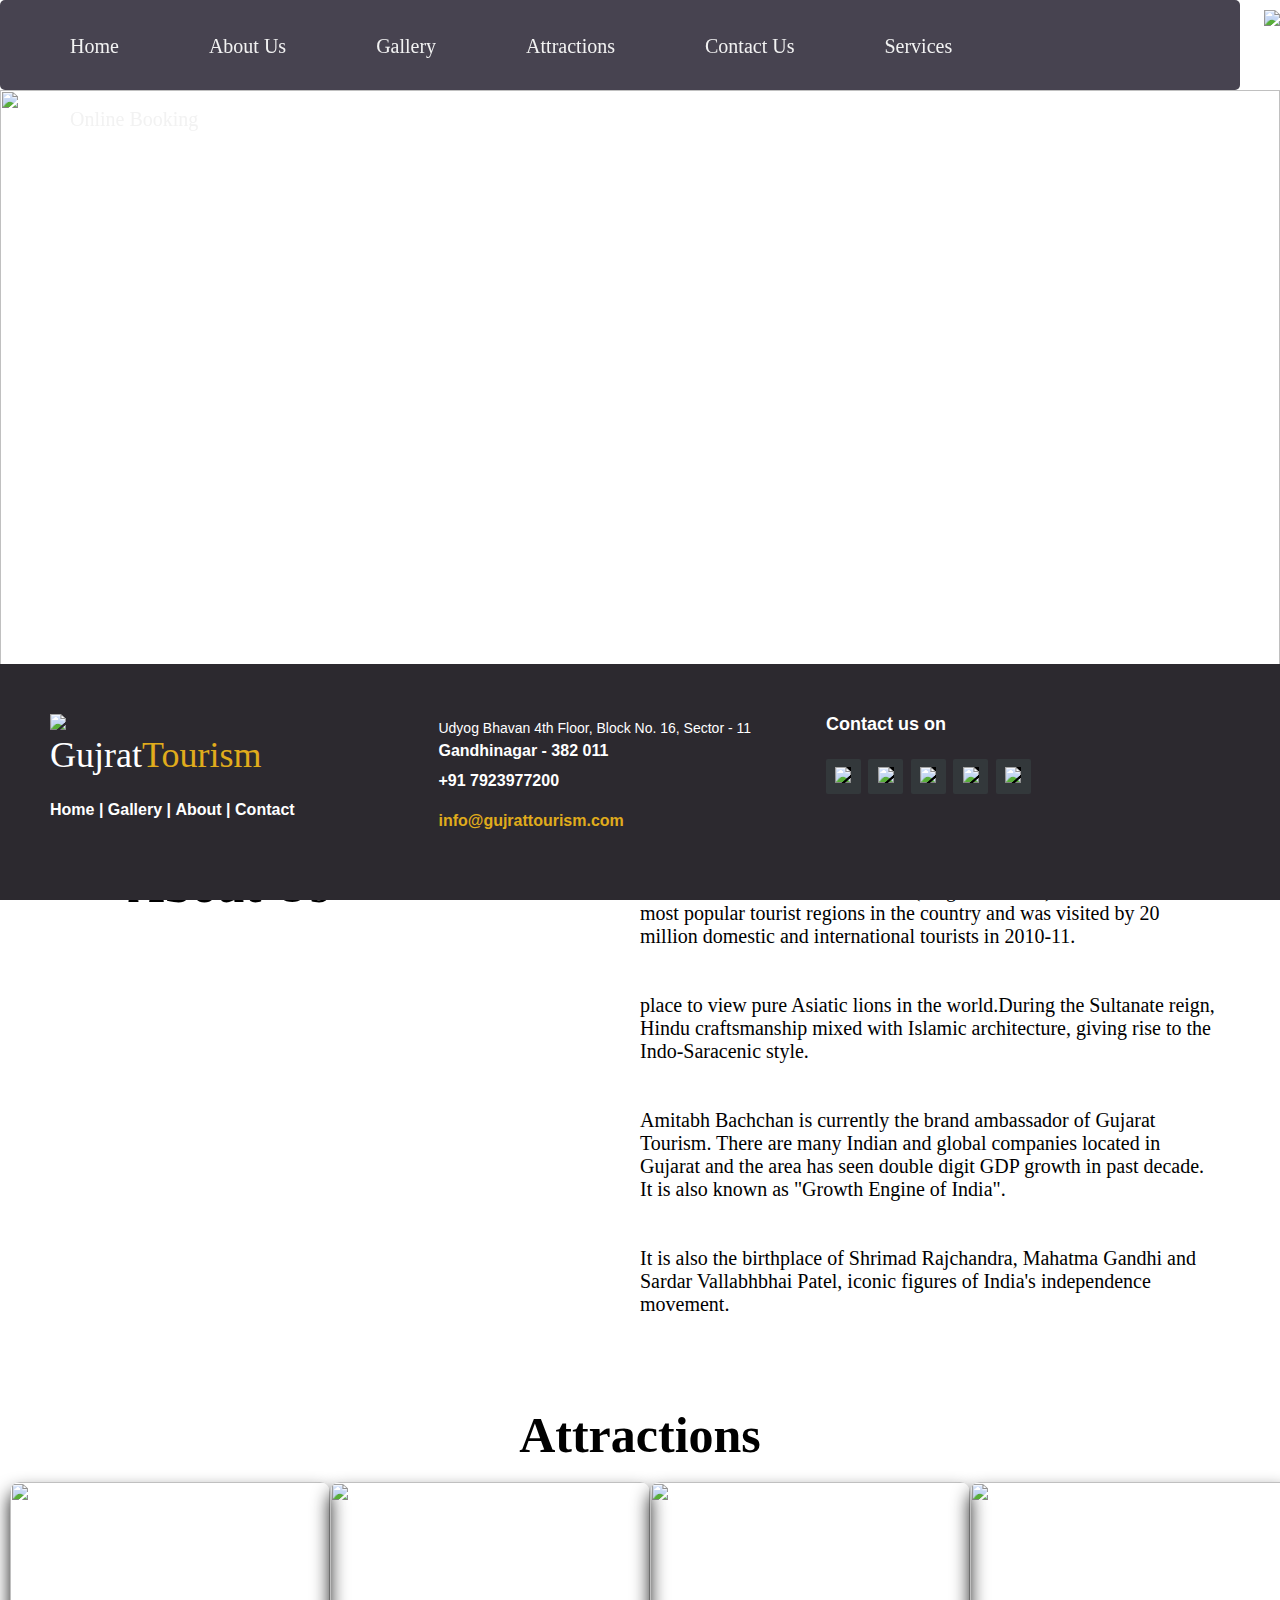
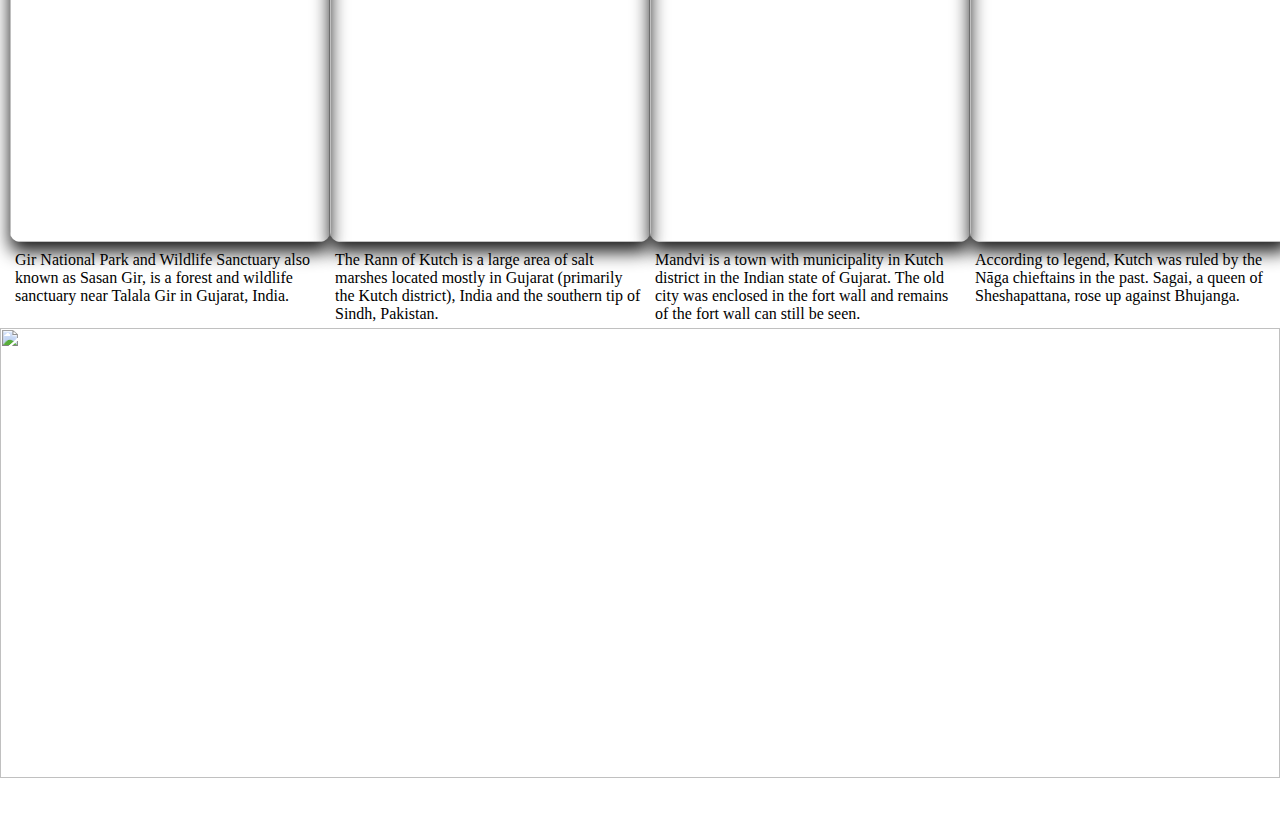
==== index.html @ aae68aaa "Merge pull request #8 from starhasibul/test" ====
<!DOCTYPE html>
<html>
<head>
	<title> </title>
	<link rel="stylesheet" type="text/css" href="wp.css">

<script src="https://ajax.googleapis.com/ajax/libs/jquery/3.4.1/jquery.min.js"></script>
</head>
<body>
	<header>
<div class="navbarleft" id="Home">	 <img src="index.jpg" width="80px" > </div>
			
			<div class="navbar" >
					<a href="#Home">Home</a>
					<a href="#aubook">About Us</a>
					<a href="glry.html">Gallery</a>
					<a href="#attr">Attractions</a>
					<a href="#cu">Contact Us</a>
					<a href="#">Services</a>
					<a href="formvalid.html">Online Booking</a>

			</div>			
	</header>

<br><br><br><br><br>

<div class="slideshow">
   <div>
     <img src="banner1.jpg" width="100%" height="600px" >
   </div>
   <div>
     <img src="banner2.jpg" width="100%" height="600px">
   </div>
   <div>
     <img src="banner3.jpg" width="100%" height="600px">
   </div>
   <div>
     <img src="banner4.jpg" width="100%" height="600px">
   </div>
   <div>
     <img src="banner5.jpg" width="100%" height="600px">
	</div>
	<div>
     <img src="banner6.jpg" width="100%" height="600px">
	</div>
	<div>
     <img src="banner7.jpg" width="100%" height="600px">
	</div>
	<div>
     <img src="banner9.jpg" width="100%" height="600px">
	</div>
	<div>
     <img src="banner10.jpg" width="100%" height="600px">
	</div>

</div><br><br><br><br><br id="aubook"><br>
<br>
<br>
<br>

<div class="au">
<h1 align="left" >About Us</h1>
<p class="aboutusright" align="right">Gujarat is the 6th largest state in India, located in the western part of India with a coastline of 1600 km (longest in India). It is one of the most popular tourist regions in the country and was visited by 20 million domestic and international tourists in 2010-11.<br><br><br> place to view pure Asiatic lions in the world.During the Sultanate reign, Hindu craftsmanship mixed with Islamic architecture, giving rise to the Indo-Saracenic style. <br><br><br> Amitabh Bachchan is currently the brand ambassador of Gujarat Tourism. There are many Indian and global companies located in Gujarat and the area has seen double digit GDP growth in past decade. It is also known as "Growth Engine of India".<br><br><br>It is also the birthplace of Shrimad Rajchandra, Mahatma Gandhi and Sardar Vallabhbhai Patel, iconic figures of India's independence movement.</p>
</div>
<br><br id="attr"><br><br><br>



<div class="Attractions">
			<h1>Attractions</h1>
			<br>
			<div class="row">
				<div class="column">
					<img src="gir.jpg">
					<div class="text"><p>Gir National Park and Wildlife Sanctuary also known as Sasan Gir, is a forest and wildlife sanctuary near Talala Gir in Gujarat, India. </p></div>
				</div>
				<div class="column">
						<img src="r.jpg">
						<div class="text"><p>The Rann of Kutch is a large area of salt marshes located mostly in Gujarat (primarily the Kutch district), India and the southern tip of Sindh, Pakistan.</p> </div>
				</div>
				<div class="column">
						<img src="mandvi.jpg">
						<div class="text"><p>Mandvi is a town with municipality in Kutch district in the Indian state of Gujarat.  The old city was enclosed in the fort wall and remains of the fort wall can still be seen. </p></div>
				</div>
				<div class="column">
					<img src="b.jpg">
					<div class="text"><p>According to legend, Kutch was ruled by the Nāga chieftains in the past. Sagai, a queen of Sheshapattana, rose up against Bhujanga.</p></div>
				</div>
			</div>
		</div>

<img src="end.jpg" width="100%" height="450px">
<br>
<br>
<br>
<br>
			<footer class="footer-distributed" id="cu">
 
			<div class="footer-left">
          <img src="index.jpg">
				<h3>Gujrat<span>Tourism</span></h3>
 
				<p class="footer-links">
					<a href="#Home">Home</a>
					|
					<a href="glry.html">Gallery</a>
					|
					<a href="#aubook">About</a>
					|
					<a href="#Contact">Contact</a>
				</p>
			</div>
 
			<div class="footer-center">
				<div>
					<i class="fa fa-map-marker"></i>
					  <p><span>Udyog Bhavan 4th Floor,
						 Block No. 16, Sector - 11</span>
						 Gandhinagar - 382 011</p>
				</div>
 
				<div>
					<i class="fa fa-phone"></i>
					<p>+91 7923977200</p>
				</div>
				<div>
					<i class="fa fa-envelope"></i>
					<p><a href="https://mail.google.com">info@gujrattourism.com</a></p>
				</div>
			</div>
			<div class="footer-right">
				<p class="footer-company-about">
					<span>Contact us on</span>
					
				<div class="footer-icons">
					<a href="https://www.facebook.com/"><img src="facebook.png" width="40px"></a>
					<a href="https://twitter.com/login"><img src="twitter.png" width="40px"></a>
					<a href="https://www.instagram.com/"><img src="instagram.png" width="40px"></a>
					<a href="https://mail.google.com"><img src="gmail.png" width="40px"></a>
					<a href="https://www.youtube.com"><img src="youtube.png" width="40px"></a>
				</div>
			</div>
		</footer>



<script>
$(".slideshow > div:gt(0)").hide();

setInterval(function() { 
  $('.slideshow > div:first')
    .hide(1000)
    .next()
    .show(1000)
    .end()
    .appendTo('.slideshow');
},  3000);
</script>

</body>
</html>
---- wp.css ----
*
{
    margin: 0;
    padding: 0;
} 
.navbar
{
    
    margin-top: 0px;
    margin-right: 40px;
    padding: 10px 25px;
    position: fixed;
    background-color: #474350;
    height: 70px;
    border-radius: 5px;

}

.navbar a
{
    float: left;
  color: #f2f2f2;
  text-align: center;
  padding: 25px 45px;
  text-decoration: none;
  font-size: 20px;
}
.navbar a:hover {
  background-color: #ddd;
  color: red;
}
.navbar a:active {
  background-color: #4CAF50;
  color: white;
}
.navbarleft
{
      float: right;
      margin-left: 50px;
      margin-top: 10px;
}



.au .aboutusright{

    margin-left: 50%;
    font-size: 20px;
    font-family: cursive ;
    margin-right:5%;
    text-align: left;
}
.au .aboutusright:hover{

    color:blue;
}
.au h1{
   float: left;
    margin-left: 10%;
    font-family: cursive;
    font-size: 50px;
}
.au h1:hover{
    color: green;
     font-size: 70px;
}

.row
{
    width: 100%;
    margin-left: 10px;
}
.column
{
    width: 25%;
    float: left;
    
}

.column img
{
    width: 320px;
    height: 360px;
    border-radius: 10px;
    box-shadow: 0 10px 18px 0 rgb(0,0,0,0.9);
}

.Attractions h1
{
    text-align: center;
    font-size: 40px;
     font-family: cursive;
     font-size: 50px;
      transition: 0.3s;

}

.Attractions h1:hover
{
    font-size: 70px;
    color: green;

}
.text p{
     font-family: cursive;
     margin: 5px;
}


footer{
    position: fixed;
    bottom: 0;
}
 
@media (max-height:800px){
    footer { position: static; }
    header { padding-top:0px; }
}
 
 
.footer-distributed{
    background-color: #2c292f;
    box-sizing: border-box;
    width: 100%;
    text-align: left;
    font: bold 16px sans-serif;
    padding: 50px 50px 60px 50px;
    margin-top: 80px;
}
 
.footer-distributed .footer-left,
.footer-distributed .footer-center,
.footer-distributed .footer-right{
    display: inline-block;
    vertical-align: top;
}
 

 
.footer-distributed .footer-left{
    width: 30%;
}
 
.footer-distributed h3{
    color:  #ffffff;
    font: normal 36px 'Cookie', cursive;
    margin: 0;
}
 

 
.footer-distributed .footer-left img{
    width: 30%;
}
 
.footer-distributed h3 span{
    color:  #e0ac1c;
}
 

 
.footer-distributed .footer-links{
    color:  #ffffff;
    margin: 20px 0 12px;
}
 
.footer-distributed .footer-links a{
    display:inline-block;
    line-height: 1.8;
    text-decoration: none;
    color:  inherit;
}
 
.footer-distributed .footer-company-name{
    color:  #8f9296;
    font-size: 14px;
    font-weight: normal;
    margin: 0;
}
 

 
.footer-distributed .footer-center{
    width: 35%;
}
 
 
.footer-distributed .footer-center i{
    background-color:  #33383b;
    color: #ffffff;
    font-size: 25px;
    width: 38px;
    height: 38px;
    border-radius: 50%;
    text-align: center;
    line-height: 42px;
    margin: 10px 15px;
    vertical-align: middle;
}
 
.footer-distributed .footer-center i.fa-envelope{
    font-size: 17px;
    line-height: 38px;
}
 
.footer-distributed .footer-center p{
    display: inline-block;
    color: #ffffff;
    vertical-align: middle;
    margin:0;
}
 
.footer-distributed .footer-center p span{
    display:block;
    font-weight: normal;
    font-size:14px;
    line-height:2;
}
 
.footer-distributed .footer-center p a{
    color:  #e0ac1c;
    text-decoration: none;;
}
 
.footer-distributed .footer-right{
    width: 30%;
}
 
.footer-distributed .footer-company-about{
    line-height: 20px;
    color:  #92999f;
    font-size: 13px;
    font-weight: normal;
    margin: 0;
}
 
.footer-distributed .footer-company-about span{
    display: block;
    color:  #ffffff;
    font-size: 18px;
    font-weight: bold;
    margin-bottom: 20px;
}
 
.footer-distributed .footer-icons{
    margin-top: 25px;
}
 
.footer-distributed .footer-icons a{
    display: inline-block;
    width: 35px;
    height: 35px;
    cursor: pointer;
    background-color:  #33383b;
    border-radius: 2px;
 
    font-size: 20px;
    color: #ffffff;
    text-align: center;
    line-height: 35px;
 
    margin-right: 3px;
    margin-bottom: 5px;
}
@media (max-width: 880px) {
 
    .footer-distributed .footer-left,
    .footer-distributed .footer-center,
    .footer-distributed .footer-right{
        display: block;
        width: 100%;
        margin-bottom: 40px;
        text-align: center;
    }
 
    .footer-distributed .footer-center i{
        margin-left: 0;
    }
 
}
    .footer-icons a img:hover
    {
        width: 50px;
        box-shadow: 0 10px 18px 0 rgb(0,0,0,0.9);
    }

  .footer-icons a img
    {
        background-color: black;
    }
.footer-left .footer-links a:hover
{
	font-size: 30px;
	color:pink;
}
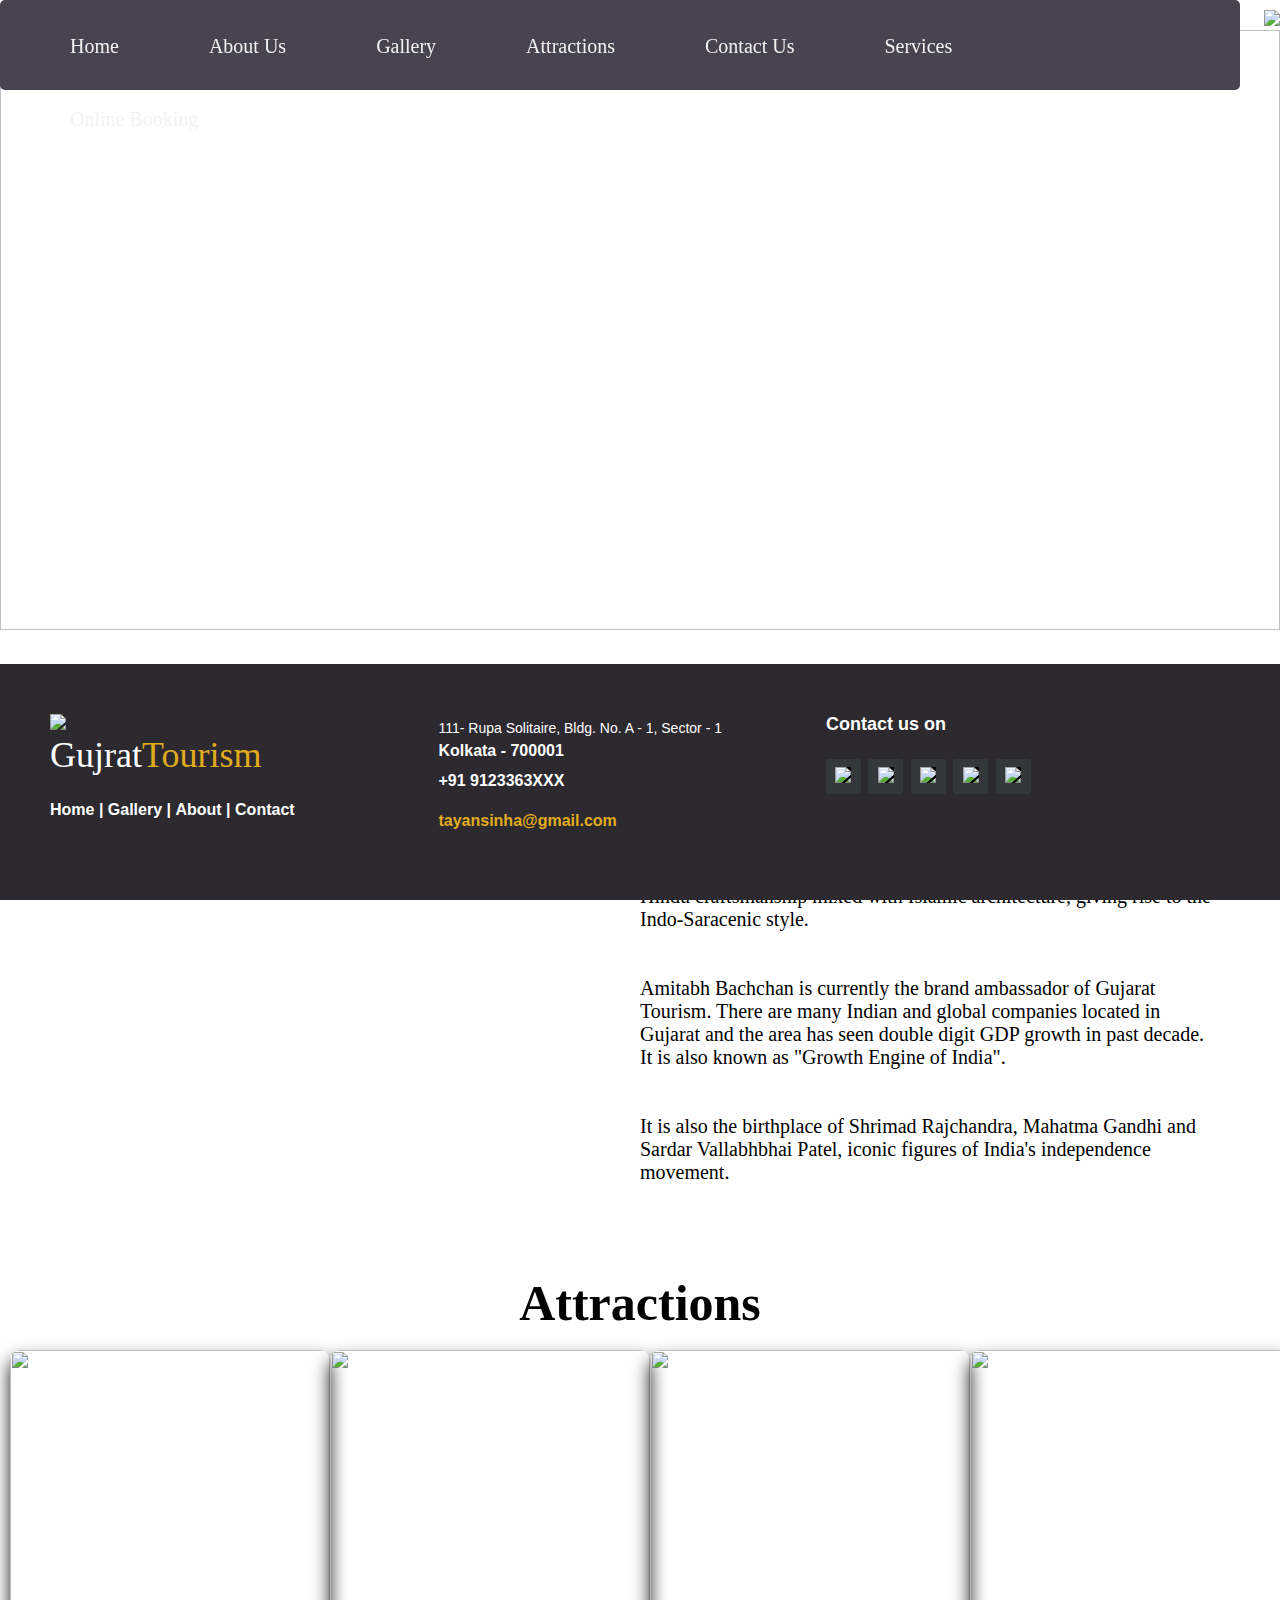
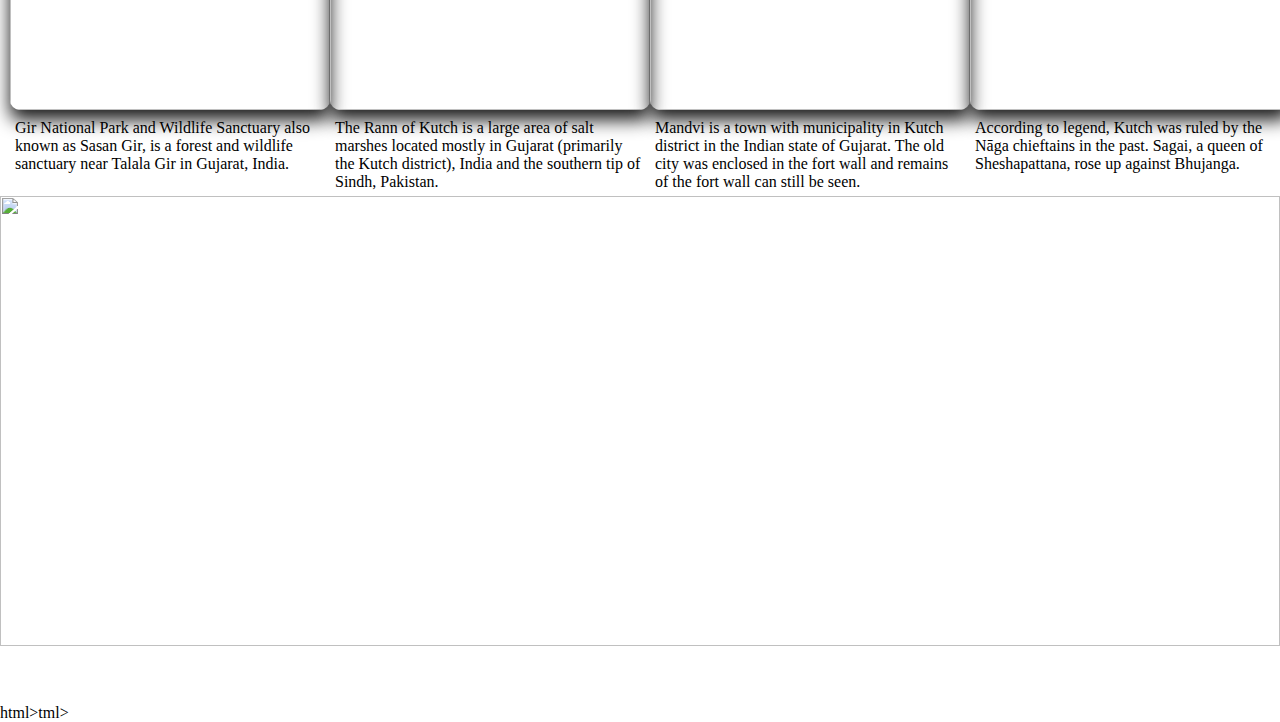
==== commit 81b8611a: "Merge pull request #9 from TayanSinha/master" ====
--- a/index.html
+++ b/index.html
@@ -22,7 +22,7 @@
 			</div>			
 	</header>
 
-<br><br><br><br><br>
+<br>
 
 <div class="slideshow">
    <div>
@@ -53,7 +53,7 @@
      <img src="banner10.jpg" width="100%" height="600px">
 	</div>
 
-</div><br><br><br><br><br id="aubook"><br>
+</div><br id="aubook"><br>
 <br>
 <br>
 <br>
@@ -114,18 +114,18 @@
 			<div class="footer-center">
 				<div>
 					<i class="fa fa-map-marker"></i>
-					  <p><span>Udyog Bhavan 4th Floor,
-						 Block No. 16, Sector - 11</span>
-						 Gandhinagar - 382 011</p>
+					  <p><span>111- Rupa Solitaire,
+						 Bldg. No. A - 1, Sector - 1</span>
+						 Kolkata - 700001</p>
 				</div>
  
 				<div>
 					<i class="fa fa-phone"></i>
-					<p>+91 7923977200</p>
+					<p>+91 9123363XXX</p>
 				</div>
 				<div>
 					<i class="fa fa-envelope"></i>
-					<p><a href="https://mail.google.com">info@gujrattourism.com</a></p>
+					<p><a href="https://mail.google.com">tayansinha@gmail.com</a></p>
 				</div>
 			</div>
 			<div class="footer-right">
@@ -159,3 +159,4 @@
 
 </body>
 </html>
+</html></html>html></html>tml>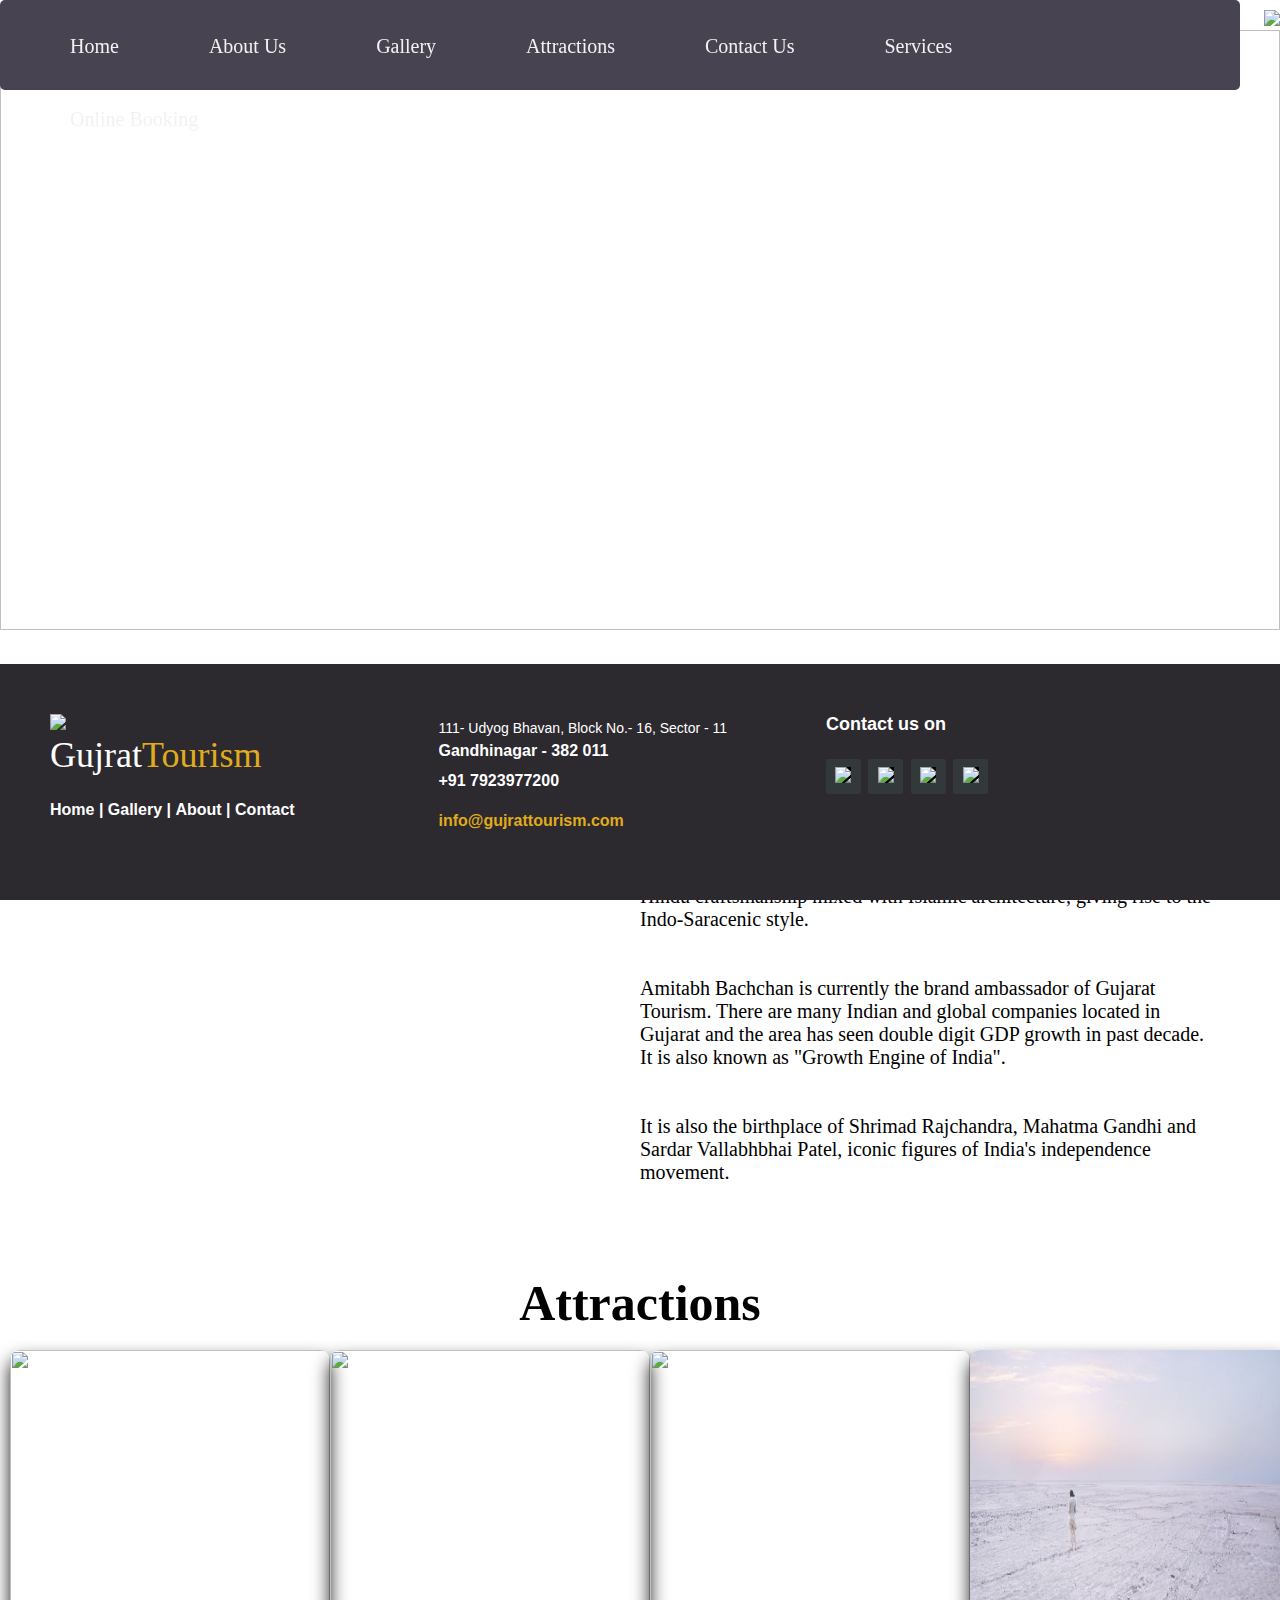
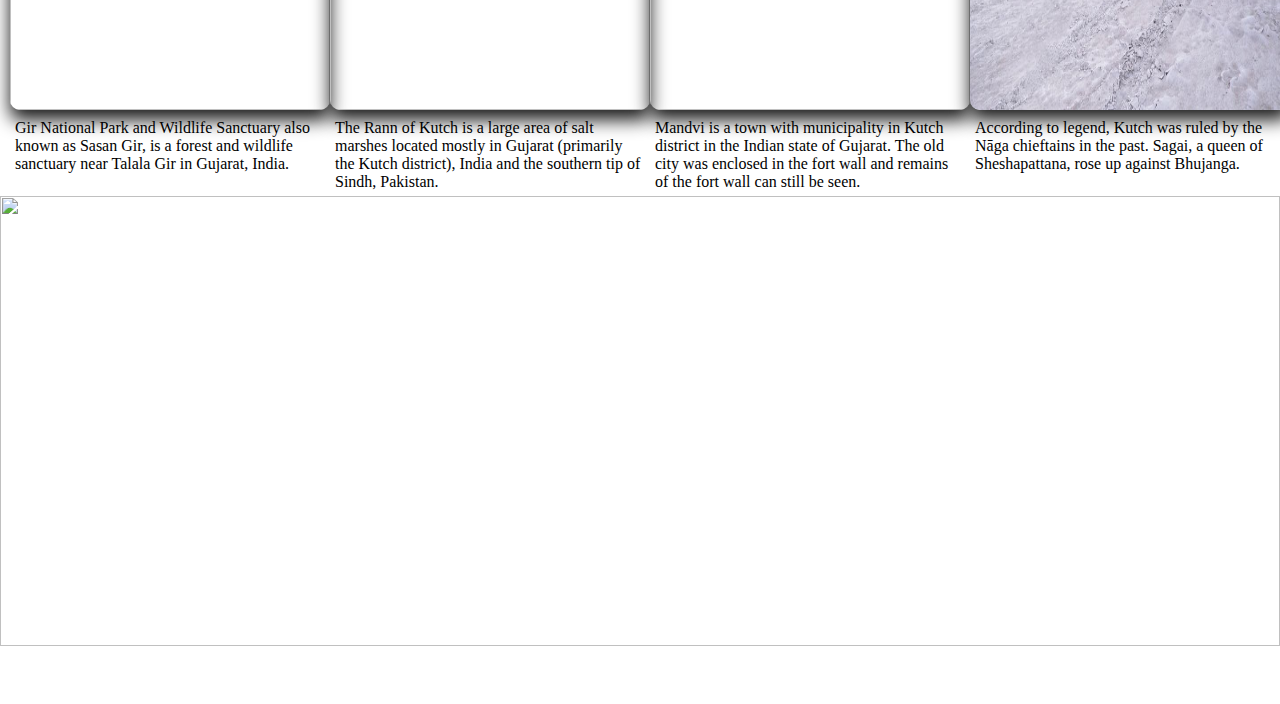
==== commit 8b11da2b: "Update index.html" ====
--- a/index.html
+++ b/index.html
@@ -1,14 +1,14 @@
 <!DOCTYPE html>
 <html>
 <head>
-	<title> </title>
+	<title>Homepage--Gujrat Tourism </title>
 	<link rel="stylesheet" type="text/css" href="wp.css">
 
 <script src="https://ajax.googleapis.com/ajax/libs/jquery/3.4.1/jquery.min.js"></script>
 </head>
 <body>
 	<header>
-<div class="navbarleft" id="Home">	 <img src="index.jpg" width="80px" > </div>
+<div class="navbarleft" id="Home">	 <img src="images/index.jpg" width="80px" > </div>
 			
 			<div class="navbar" >
 					<a href="#Home">Home</a>
@@ -71,19 +71,19 @@
 			<br>
 			<div class="row">
 				<div class="column">
-					<img src="gir.jpg">
+					<img src="images/gir.jpg">
 					<div class="text"><p>Gir National Park and Wildlife Sanctuary also known as Sasan Gir, is a forest and wildlife sanctuary near Talala Gir in Gujarat, India. </p></div>
 				</div>
 				<div class="column">
-						<img src="r.jpg">
+						<img src="images/r.jpg">
 						<div class="text"><p>The Rann of Kutch is a large area of salt marshes located mostly in Gujarat (primarily the Kutch district), India and the southern tip of Sindh, Pakistan.</p> </div>
 				</div>
 				<div class="column">
-						<img src="mandvi.jpg">
+						<img src="images/mandvi.jpg">
 						<div class="text"><p>Mandvi is a town with municipality in Kutch district in the Indian state of Gujarat.  The old city was enclosed in the fort wall and remains of the fort wall can still be seen. </p></div>
 				</div>
 				<div class="column">
-					<img src="b.jpg">
+					<img src="images/b.jpg">
 					<div class="text"><p>According to legend, Kutch was ruled by the Nāga chieftains in the past. Sagai, a queen of Sheshapattana, rose up against Bhujanga.</p></div>
 				</div>
 			</div>
@@ -97,7 +97,7 @@
 			<footer class="footer-distributed" id="cu">
  
 			<div class="footer-left">
-          <img src="index.jpg">
+          <img src="images/index.jpg">
 				<h3>Gujrat<span>Tourism</span></h3>
  
 				<p class="footer-links">
@@ -114,18 +114,18 @@
 			<div class="footer-center">
 				<div>
 					<i class="fa fa-map-marker"></i>
-					  <p><span>111- Rupa Solitaire,
-						 Bldg. No. A - 1, Sector - 1</span>
-						 Kolkata - 700001</p>
+					  <p><span>111- Udyog Bhavan,
+						 Block No.- 16, Sector - 11</span>
+						 Gandhinagar - 382 011</p>
 				</div>
  
 				<div>
 					<i class="fa fa-phone"></i>
-					<p>+91 9123363XXX</p>
+					<p>+91 7923977200</p>
 				</div>
 				<div>
 					<i class="fa fa-envelope"></i>
-					<p><a href="https://mail.google.com">tayansinha@gmail.com</a></p>
+					<p><a href="https://mail.google.com">info@gujrattourism.com</a></p>
 				</div>
 			</div>
 			<div class="footer-right">
@@ -133,11 +133,11 @@
 					<span>Contact us on</span>
 					
 				<div class="footer-icons">
-					<a href="https://www.facebook.com/"><img src="facebook.png" width="40px"></a>
-					<a href="https://twitter.com/login"><img src="twitter.png" width="40px"></a>
-					<a href="https://www.instagram.com/"><img src="instagram.png" width="40px"></a>
-					<a href="https://mail.google.com"><img src="gmail.png" width="40px"></a>
-					<a href="https://www.youtube.com"><img src="youtube.png" width="40px"></a>
+					<a href="https://www.facebook.com/gujtourism"><img src="facebook.png" width="40px"></a>
+					<a href="https://twitter.com/GujratTourism"><img src="twitter.png" width="40px"></a>
+					<a href="https://www.instagram.com/gujrattourism"><img src="instagram.png" width="40px"></a>
+					<a href="mailto:info@gujrattourism.com"><img src="gmail.png" width="40px"></a>
+					
 				</div>
 			</div>
 		</footer>
@@ -159,4 +159,3 @@
 
 </body>
 </html>
-</html></html>html></html>tml>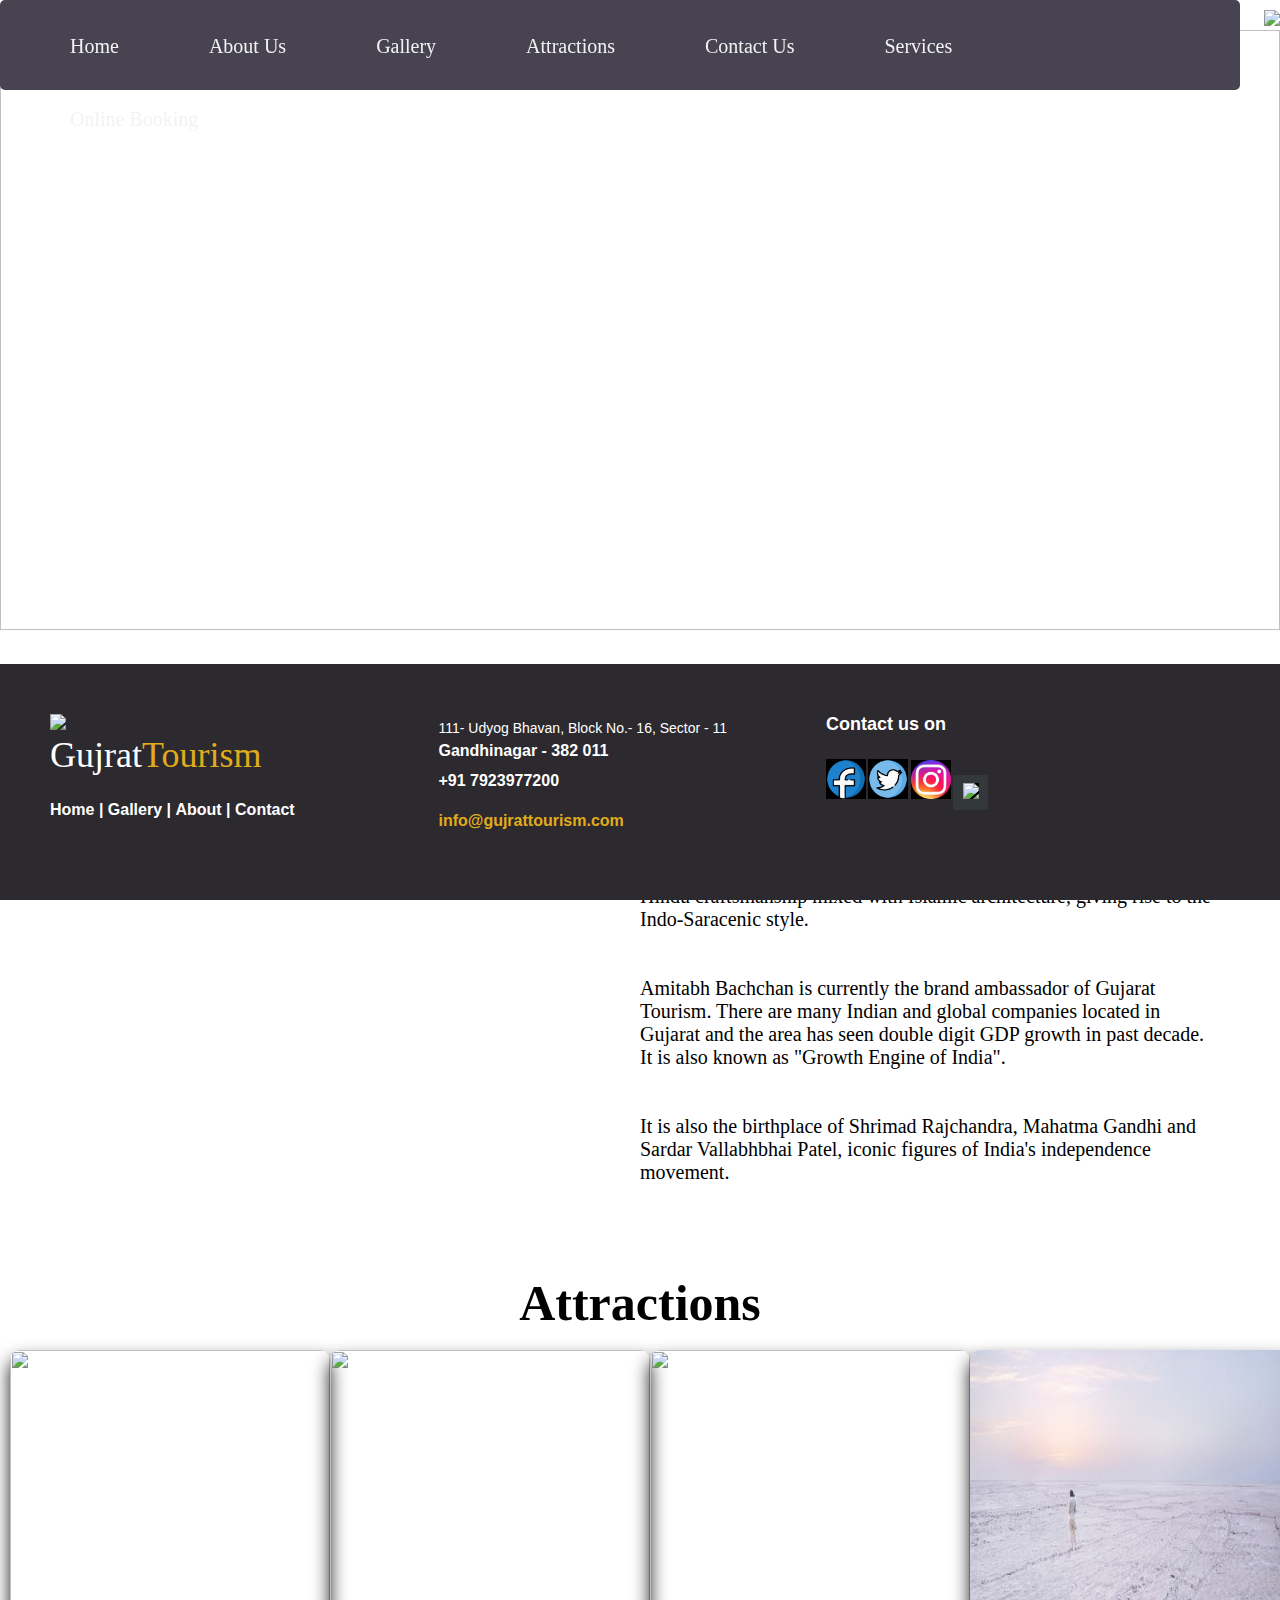
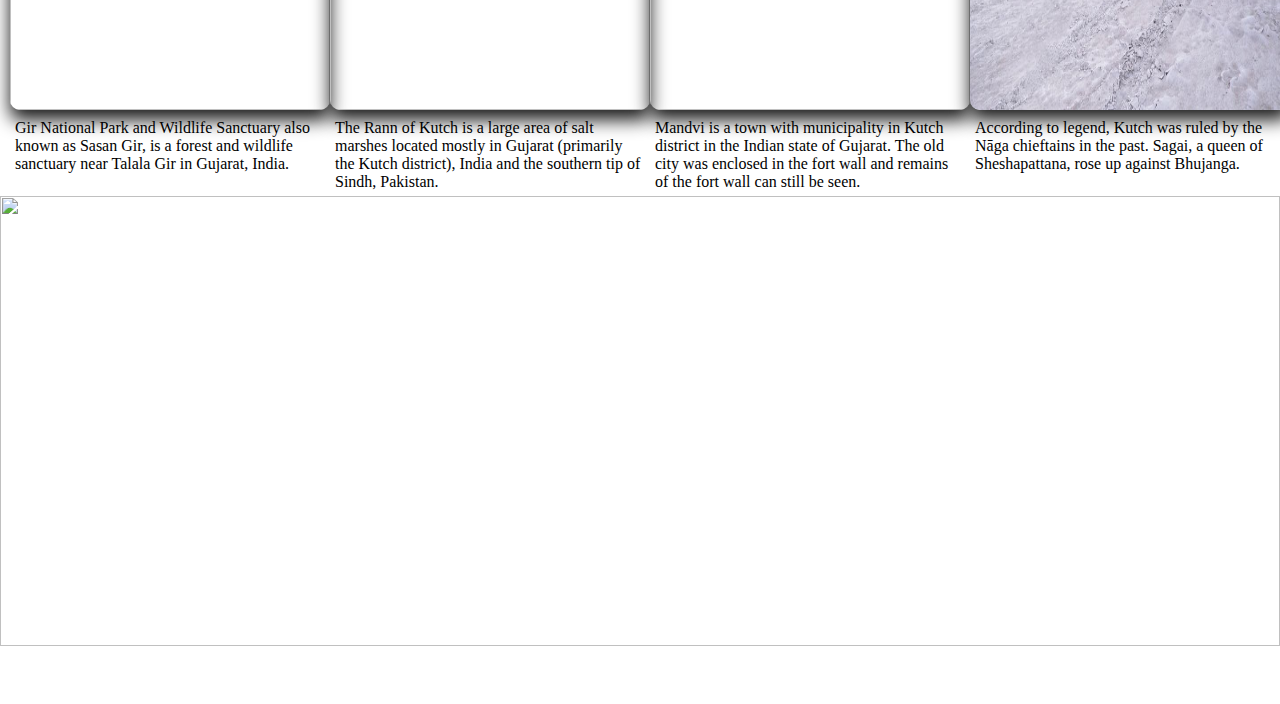
==== commit 544ecb83: "Update index.html" ====
--- a/index.html
+++ b/index.html
@@ -125,7 +125,7 @@
 				</div>
 				<div>
 					<i class="fa fa-envelope"></i>
-					<p><a href="https://mail.google.com">info@gujrattourism.com</a></p>
+					<p><a href="mailto:info@gujrattourism.com">info@gujrattourism.com</a></p>
 				</div>
 			</div>
 			<div class="footer-right">
@@ -133,10 +133,10 @@
 					<span>Contact us on</span>
 					
 				<div class="footer-icons">
-					<a href="https://www.facebook.com/gujtourism"><img src="facebook.png" width="40px"></a>
-					<a href="https://twitter.com/GujratTourism"><img src="twitter.png" width="40px"></a>
-					<a href="https://www.instagram.com/gujrattourism"><img src="instagram.png" width="40px"></a>
-					<a href="mailto:info@gujrattourism.com"><img src="gmail.png" width="40px"></a>
+					<a href="https://www.facebook.com/gujtourism"><img src="images/facebook.png" width="40px"></a>
+					<a href="https://twitter.com/GujratTourism"><img src="images/twitter.png" width="40px"></a>
+					<a href="https://www.instagram.com/gujrattourism"><img src="images/instagram.png" width="40px"></a>
+					<a href="mailto:info@gujrattourism.com"><img src="images/gmail.png" width="40px"></a>
 					
 				</div>
 			</div>
